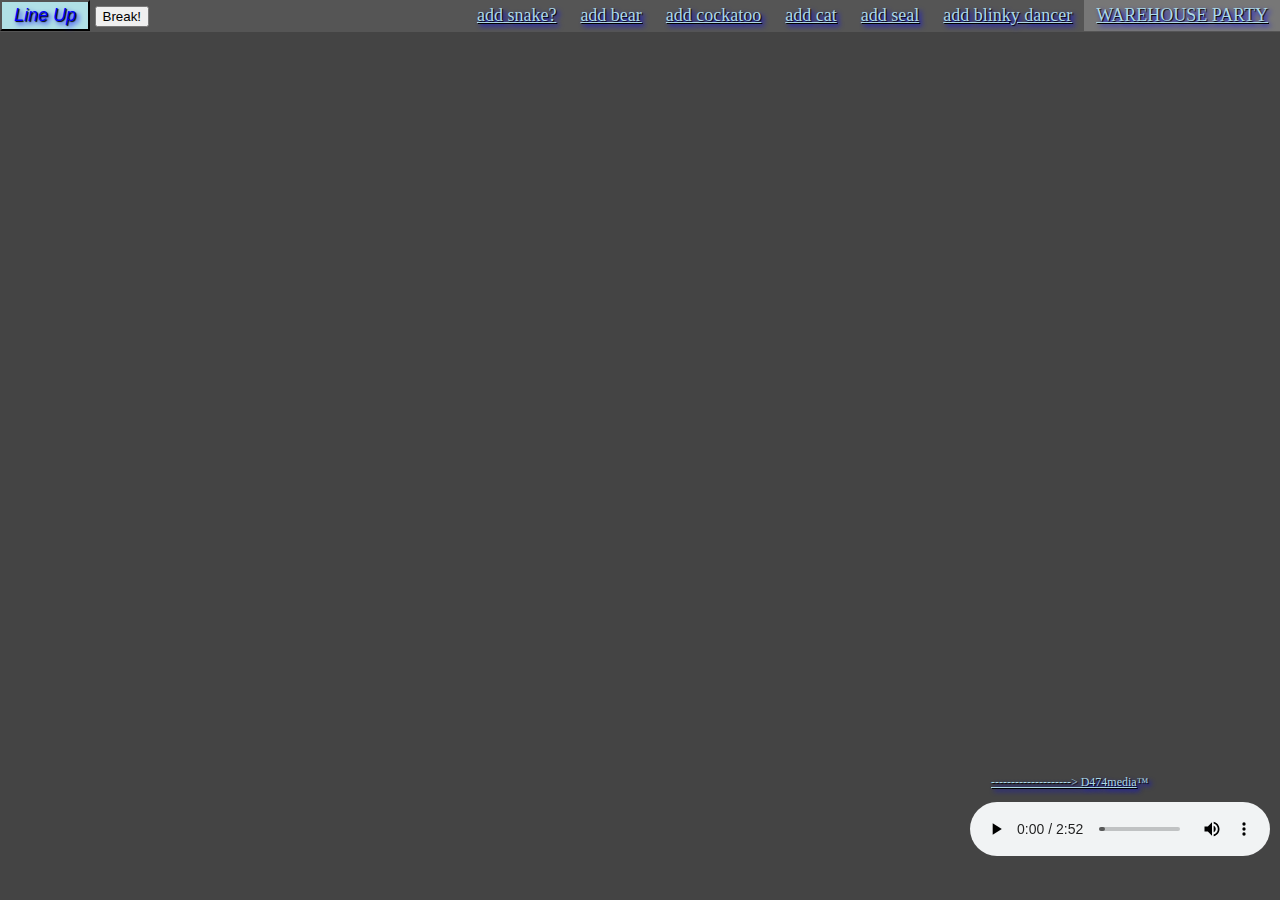
==== index.html @ d80cf805 "add SDUMGO to snake option" ====
<!DOCTYPE html>
<html>
  <meta name="viewport" content="width=device-width, initial-scale=1.0">
  <link rel="icon" href="favicon.ico" type="image/x-icon"/>
  <link rel="shortcut icon" href="favicon.ico" type="image/x-icon"/>
  <head>
    <title>RAVE!!!</title>
    <link rel="stylesheet" type="text/css" href="styles.css" />
    <script src="lib/jquery.js"></script>
    <script src="src/dancer.js"></script>
    <script src="src/blinkyDancer.js"></script>
    <script src="src/cat.js"></script>
    <script src="src/seal.js"></script>
    <script src="src/cockatoo.js"></script>
    <script src="src/bear.js"></script>
  </head>

  <body>
    <div class="topbar">
      <span class="title"><a href="https://D474designs.webs.com" target="_blank">WAREHOUSE PARTY</a></span>
      <a href="#" class="addDancerButton" data-dancer-maker-function-name="blinkyDancer">add blinky dancer</a>
      <a href="#" class="addDancerButton" data-dancer-maker-function-name="seal">add seal</a>
      <a href="#" class="addDancerButton" data-dancer-maker-function-name="cat">add cat</a>
      <a href="#" class="addDancerButton" data-dancer-maker-function-name="cockatoo">add cockatoo</a>
      <a href="#" class="addDancerButton" data-dancer-maker-function-name="bear">add bear</a>
      <a href="HC02-mvp-starter/angular-client/index.html" class="addDancerButton">add snake?</a>
      <button class='lineUpButton' name='lineUp'>Line Up</button>
      <button class='breakUpButton' name='breakUp'>Break!</button>
    </div>
    <script src="src/init.js"></script>
  </body>
  <footer>
    <p>&nbsp; &nbsp; &nbsp; &nbsp;<a href="https://D474media.webs.com">--------------------> D474media</a>™</p>
    <audio controls>
    <source src="mp3/Grupo Codiciado - Gente De Accionar.mp3" type="audio/mp3">
    Your browser does not support the audio element.
    </audio>
    <br><br><br>
  </footer>
</html>
---- styles.css ----
body, html{
  height:100%;
  width:100%;
  text-shadow: 1px 1px 1px #000, 3px 3px 5px blue;
}

body{
  height:100%;
  width:100%;
  margin: 0px;
  background-color:#444;
  font-size: 18px;
  background-image: url("img/background.gif");
  background-size: cover;
}

body, a:link, a:visited, a:active{
  color: lightblue;
}

footer {
    float:right;
    display: block;
    font-size: 12px;
    position: absolute;
    right: 10px;
    bottom: 10px;
    text-shadow: 1px 1px 1px #000, 3px 3px 5px blue;
}

.title, .addDancerButton{
  padding:5px 12px;
  float:right;
}

.topbar{
  height:32px;
  background-color: #555;
}

.lineUpButton{
  background-color: powderBlue;
  font-size: 18px;
  font-style: oblique;
  color: blue;
  width: 5em;
  height: 1.7em;
  text-shadow: 1px 1px 1px #000, 3px 3px 5px blue;
}

.title{
  background-color: #777;
}

.tinted-image {
 max-width: 100%;
 height: auto;
 width: auto;
 background: url("#");
}

.red:after {
  content: '';
  position: absolute;
  width: inherit;
  height: inherit;
  top: 0;
  left: 0;
  background: rgba(255, 0, 0, 0.5);
}

.dancer{
  border:10px solid red;
  border-radius:10px;
  position:absolute;

  animation: shake 0.82s cubic-bezier(.36,.07,.19,.97) both;
  transform: translate3d(0, 0, 0);
  backface-visibility: hidden;
  perspective: 1000px;
}

@keyframes shake {
10%, 90% {
  transform: translate3d(-1px, 0, 0);
}

20%, 80% {
  transform: translate3d(2px, 0, 0);
}

30%, 50%, 70% {
  transform: translate3d(-4px, 0, 0);
}

40%, 60% {
  transform: translate3d(4px, 0, 0);
}
}

.dancer.seal {
 border:9px solid red;
 border-radius:9px;
}

.dancer.bear {
  border:9px solid red;
  border-radius:9px;
}

.dancer.cockatoo {
  border:9px solid red;
  border-radius:9px;
}

.dancer.cat {
  border:9px solid red;
  border-radius:9px;
}
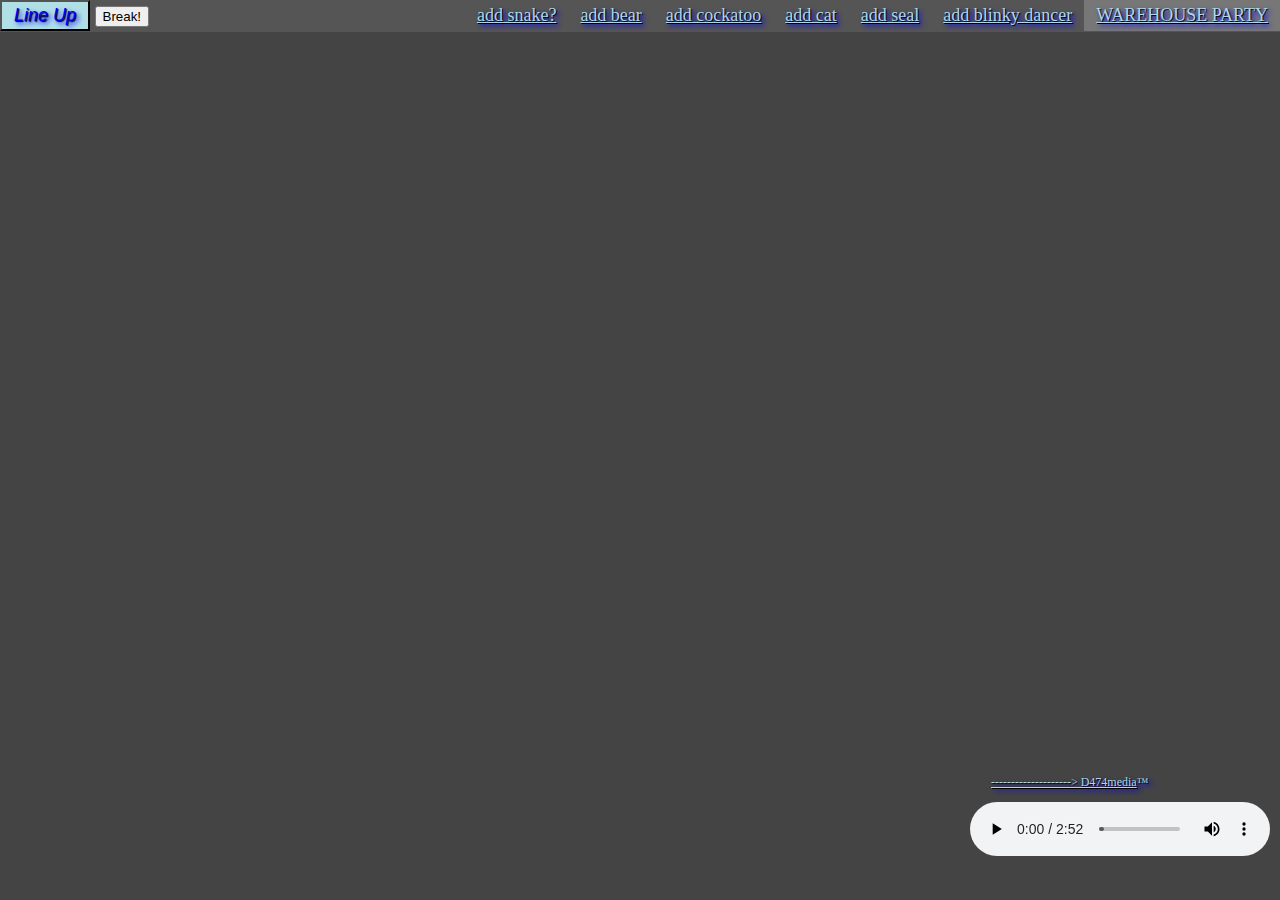
==== commit 535ee1ae: "add meta char set to html, and minor index fixes to SDUMGO" ====
--- a/index.html
+++ b/index.html
@@ -1,5 +1,6 @@
 <!DOCTYPE html>
 <html>
+  <meta charset="utf-8">
   <meta name="viewport" content="width=device-width, initial-scale=1.0">
   <link rel="icon" href="favicon.ico" type="image/x-icon"/>
   <link rel="shortcut icon" href="favicon.ico" type="image/x-icon"/>
